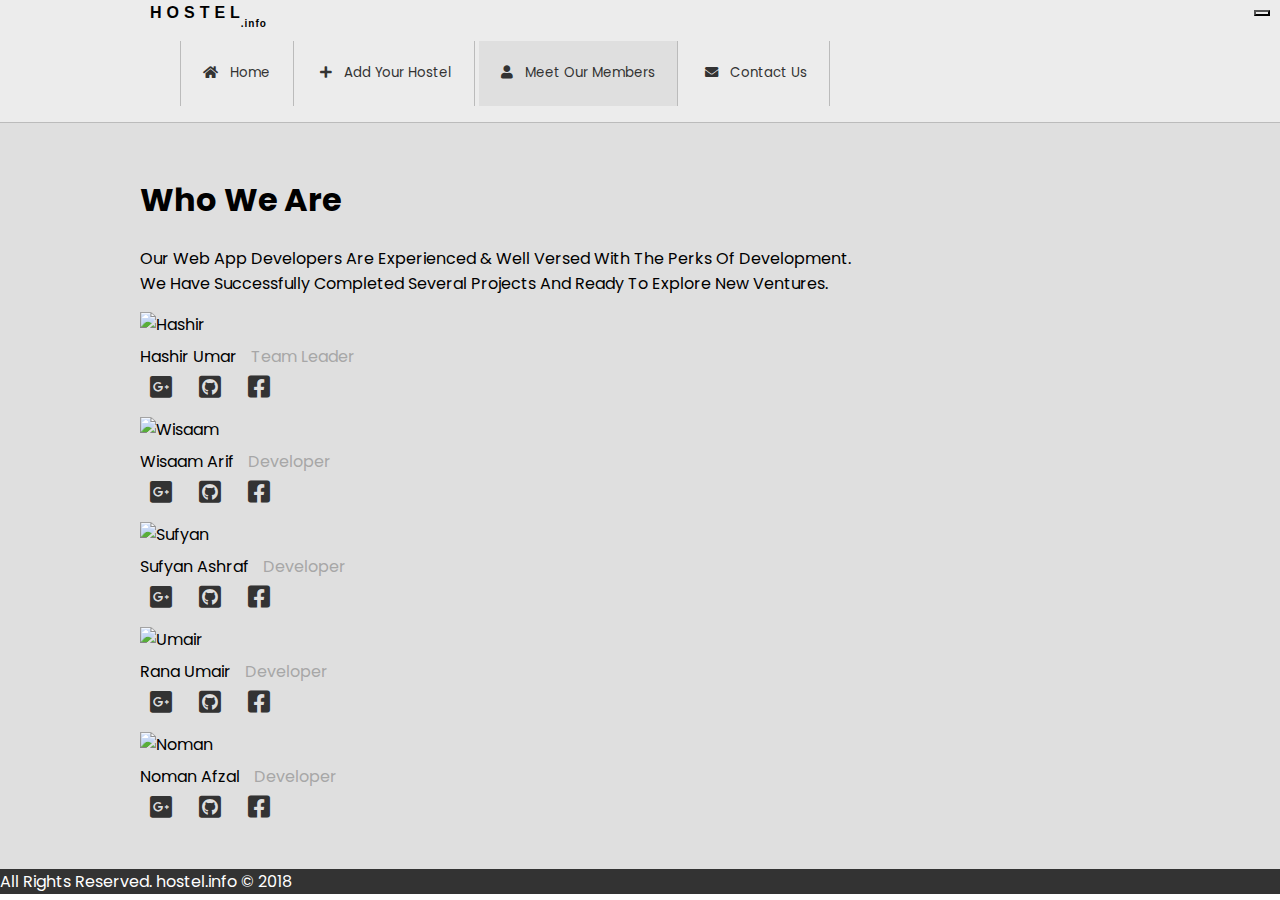
==== pages/about-us.html @ d31752ee "Added logo + corrections" ====
<!DOCTYPE html>
<html lang="en">
<head>
    <meta charset="UTF-8">
    <meta name="viewport" content="width=device-width, initial-scale=1.0">
    <meta http-equiv="X-UA-Compatible" content="ie=edge">
    <link rel="stylesheet" href="https://stackpath.bootstrapcdn.com/bootstrap/4.1.3/css/bootstrap.min.css" integrity="sha384-MCw98/SFnGE8fJT3GXwEOngsV7Zt27NXFoaoApmYm81iuXoPkFOJwJ8ERdknLPMO" crossorigin="anonymous">  
    <link rel="stylesheet" href="https://use.fontawesome.com/releases/v5.5.0/css/all.css">
    <link rel="stylesheet" href="../css/styles.css">
    <link rel="shortcut icon" href="../images/icon.ico" />
    <script src="https://code.jquery.com/jquery-3.3.1.slim.min.js" integrity="sha384-q8i/X+965DzO0rT7abK41JStQIAqVgRVzpbzo5smXKp4YfRvH+8abtTE1Pi6jizo" crossorigin="anonymous"></script>
    <script src="https://cdnjs.cloudflare.com/ajax/libs/popper.js/1.14.3/umd/popper.min.js" integrity="sha384-ZMP7rVo3mIykV+2+9J3UJ46jBk0WLaUAdn689aCwoqbBJiSnjAK/l8WvCWPIPm49" crossorigin="anonymous"></script>
    <script src="https://stackpath.bootstrapcdn.com/bootstrap/4.1.3/js/bootstrap.min.js" integrity="sha384-ChfqqxuZUCnJSK3+MXmPNIyE6ZbWh2IMqE241rYiqJxyMiZ6OW/JmZQ5stwEULTy" crossorigin="anonymous"></script>


    <link href="https://fonts.googleapis.com/css?family=Open+Sans|Poppins" rel="stylesheet">

    <title>About US</title>

</head>
<body> 

  <nav class="navbar navbar-expand-md">
      <button class="navbar-toggler" type="button" data-toggle="collapse" data-target="#navbarNavDropdown" aria-controls="navbarNavDropdown" aria-expanded="false" aria-label="Toggle navigation">
        <span class="navbar-toggler-icon"></span>
      </button>
      <div class="wrapper">
        <div class="collapse navbar-collapse" id="navbarNavDropdown">
          <span class="logo d-none d-md-inline">HOSTEL</span>
          <ul class="navbar-nav mx-auto">
            <li class="nav-item">
              <a class="nav-link" href="../index.html"><i class="fas fa-home"></i> &nbsp; Home</a>
            </li>
            <li class="nav-item">
              <a class="nav-link" href="login.html"> <i class="fa fa-plus"></i> &nbsp; Add Your Hostel</a>
            </li>
            <li class="nav-item active">
              <a class="nav-link" href="./about-us.html"><i class="fa fa-user"></i> &nbsp; Meet Our Members</a>
            </li>
            <li class="nav-item">
              <a href="./contact-us.html" class="nav-link"> <i class="fas fa-envelope"></i> &nbsp; Contact Us</a>
            </li>
          </ul>
        </div>
      </div>
    </nav>

  
  <section id="content">
    <div class="wrapper">
        <div class="container">
          <h1>Who We Are</h1>
          <p class="text-justify">
            Our Web App Developers Are Experienced & Well Versed With The Perks Of Development. <br>
            We Have Successfully Completed Several Projects And Ready To Explore New Ventures.</p>
        </div>

        <div class="container">
          <div class="row text-center mb-2">
            <div class="col-sm-12 col-md-6 col-lg-4 p-0">
                <div class="img-box">
                    <img src="../images/team/hashir.jpg" alt="Hashir" width="220px" height="230px">
                    <div class="info">Hashir Umar <span>Team Leader</span> </div> 
                    <div class="more-info">
                        <a href="#"> <i class="fab fa-google-plus-square"></i> </a> 
                        <a href="https://github.com/hashir-umar"> <i class="fab fa-github-square"></i> </a> 
                        <a href="https://web.facebook.com/HashirUmer.11"> <i class="fab fa-facebook-square"></i> </a> 
                     </div> 
                </div>
                
            </div>
            <div class="col-sm-12 col-md-6 col-lg-4 p-0">
                <div class="img-box">
                    <img src="../images/team/wisaam.jfif" alt="Wisaam" width="220px" height="230px">
                    <div class="info">Wisaam Arif <span>Developer</span> </div>   
                    <div class="more-info">
                       <a href="#"> <i class="fab fa-google-plus-square"></i> </a> 
                       <a href="#"> <i class="fab fa-github-square"></i> </a> 
                       <a href="#"> <i class="fab fa-facebook-square"></i> </a> 
                    </div>                  
                </div>
            </div>
            <div class="col-sm-12 col-md-6 col-lg-4 p-0">
                <div class="img-box">
                    <img src="../images/team/sufyan.jfif" alt="Sufyan" width="220px" height="230px">
                    <div class="info">Sufyan Ashraf <span>Developer</span> </div>
                    <div class="more-info">
                        <a href="#"> <i class="fab fa-google-plus-square"></i> </a> 
                        <a href="#"> <i class="fab fa-github-square"></i> </a> 
                        <a href="#"> <i class="fab fa-facebook-square"></i> </a> 
                     </div>     
                </div>
            </div>
          </div>

          <div class="row text-center mb-2">
              <div class="col-sm-12 col-md-6 col-lg-4 p-0">
                  <div class="img-box">
                      <img src="../images/team/umair.jpeg" alt="Umair" width="220px" height="230px">
                      <div class="info">Rana Umair <span>Developer</span> </div>
                      <div class="more-info">
                          <a href="#"> <i class="fab fa-google-plus-square"></i> </a> 
                          <a href="#"> <i class="fab fa-github-square"></i> </a> 
                          <a href="#"> <i class="fab fa-facebook-square"></i> </a> 
                       </div> 
                  </div>
              </div>
              <div class="col-sm-12 col-md-6 col-lg-4 p-0">
                  <div class="img-box">
                      <img src="../images/team/noman.jpg" alt="Noman" width="220px" height="230px">
                      <div class="info">Noman Afzal <span>Developer</span> </div>           
                      <div class="more-info">
                          <a href="#"> <i class="fab fa-google-plus-square"></i> </a> 
                          <a href="#"> <i class="fab fa-github-square"></i> </a> 
                          <a href="#"> <i class="fab fa-facebook-square"></i> </a> 
                       </div> 
                  </div>
              </div>
            </div>
        </div>

        

    </div>  
   
  </section>

  <footer>
      <div class='container text-center py-4'>
        All Rights Reserved. <a href='#' class="text-muted"> hostel.info </a>  &copy; 2018
      </div>
  </footer>

</body>
</html>
---- css/styles.css ----
@import url('https://fonts.googleapis.com/css?family=Satisfy');


html, body {
  margin: 0;
  font-family: 'Poppins', sans-serif;
  overflow-x: hidden;
}

section
{
  padding-left: 5px;
  padding-right: 5px;
  padding-bottom: 5px;
}

.navbar {
  padding: 0;
  background: #ECECEC;
  border-bottom: 1px solid #bbb; 
}

.container-fluid
{
  padding:0;
}

.nav-item:nth-child(1){
  border-left: 1px solid #bbb;
}

.nav-item{
  display: inline-block;
  list-style-type: none;
  border-right: 1px solid #bbb;
}

.nav-item .nav-link{
  color: #333;
  font-size: 10pt;
  display: block;
}

 .nav-item .nav-link:hover {
   background-color: white;
 }

 .active {
  background-color: #DFDFDF;
 }

 
 .navbar-expand-md .navbar-nav .nav-link {
      padding: 1.4rem;
  }

 .wrapper {
   max-width:1000px;
   margin: 0 auto;
 }

 .navbar-toggler {
    background: url("../images/mobile_menu.png") no-repeat center center;
    margin-right: 10px;
    position: absolute;
    right: 0;
    top: 10px;
    z-index: 10;

}

#navbarNavDropdown
{
  z-index: 10;
}

.logo {
  position: relative;
  margin-right: 100px;
  letter-spacing: 5px;
  font-weight: 900;
  font-family: Verdana, Geneva, Tahoma, sans-serif;
  padding: 10px;
}

.logo::after {
  content: ".info";
  border: none;
  letter-spacing: 1px;
  position: absolute;
  right: -12px;
  bottom: 2px;
  font-family: Verdana, Geneva, Tahoma, sans-serif;
  font-size: 10px;
}

 #content {
   background: #DFDFDF;
   padding: 2rem 1rem;
   overflow: hidden;
 }

 .img-box {
   margin-bottom: 10px;
 }

 .img-box img:hover {
  cursor: pointer;

 }

 .info {
   padding-top: 7px; 
 }

 .info span {
   color: #A7A7A7;
   margin-left: 10px;
 }

 .more-info a {
   color: #333;
   font-size: 25px;
   margin: 2px 10px;
 }
 
 footer {
    background: #333333;
    color: #fff;
    position: relative;
    width: 100%;
    bottom: 0;
 }

 .top-banner
 {
    background: url( "../images/hostel_image_1.jpg");
    background-attachment: fixed;
    width: 100%;
    text-align: center;
 }

 .banner-label
 {
    font-family: 'Satisfy', cursive;
    color: white;
    font-weight: bold;
    padding: 3%;
    background: rgba(0,0,0,0.4);
    border-radius: 25px;
 }

 .banner-input
 {
  height: 30px;
  margin:auto;
  text-align: center;
  border:none;
 }

 .fa-crosshairs
 {
  opacity: 0.7;
  transition: color 0.1s ease-in-out, transform 0.1s ease-in-out;
 }
 .fa-crosshairs:hover
 {
  cursor: pointer;
  color: black;
  transform: scale(1.25, 1.25);
 }

 .banner-input-wrapper
 {
  background-color: white;
  padding: 10px;
  border-radius: 3px;
 }

 .text-block
 {
  font-weight: bold;
  color: grey;
  padding: 30px;
  display: inline-block;
  text-align: center;
 }

 .image-block
 {
  opacity: 0.6;
  transition: opacity 0.2s ease-in-out, transform 0.2s ease-in-out;
 }

 .image-block:hover
 {
  cursor: pointer;
  opacity: 1;
  transform:scale(1.01,1.01);
 }

 .image-holder
 {
  background: black; 
  transition: transform 0.2s ease-in-out;
 }

 .image-holder
 {
  transform:scale(1.01,1.01);
 }

 a
 {
  color: inherit;
  text-decoration: inherit;
 }
 a:hover
 {
  color: inherit;
  text-decoration: inherit;
 }

 .custom-link:hover
 {
  color:black;
 }

@media only screen and (max-width: 768px) {
  #content {
    padding-top: 60px;
  }
  .nav-item {
    width: 100vw;
  }
}
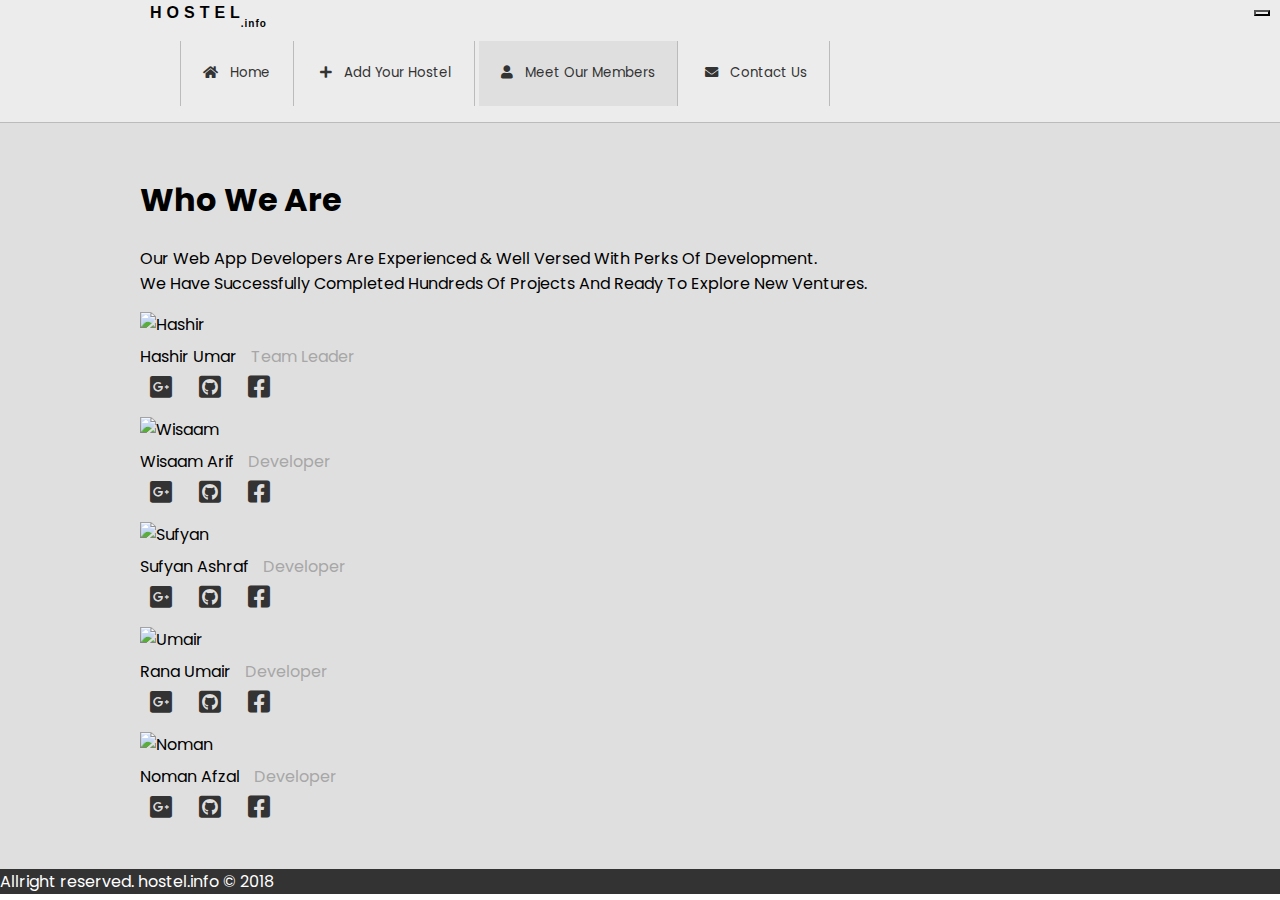
==== commit 2b45a1c3: "Merge branch 'master' of https://github.com/Hashir-Umar/WAD_Assignment_2" ====
--- a/pages/about-us.html
+++ b/pages/about-us.html
@@ -7,7 +7,7 @@
     <link rel="stylesheet" href="https://stackpath.bootstrapcdn.com/bootstrap/4.1.3/css/bootstrap.min.css" integrity="sha384-MCw98/SFnGE8fJT3GXwEOngsV7Zt27NXFoaoApmYm81iuXoPkFOJwJ8ERdknLPMO" crossorigin="anonymous">  
     <link rel="stylesheet" href="https://use.fontawesome.com/releases/v5.5.0/css/all.css">
     <link rel="stylesheet" href="../css/styles.css">
-    <link rel="shortcut icon" href="../images/icon.ico" />
+    
     <script src="https://code.jquery.com/jquery-3.3.1.slim.min.js" integrity="sha384-q8i/X+965DzO0rT7abK41JStQIAqVgRVzpbzo5smXKp4YfRvH+8abtTE1Pi6jizo" crossorigin="anonymous"></script>
     <script src="https://cdnjs.cloudflare.com/ajax/libs/popper.js/1.14.3/umd/popper.min.js" integrity="sha384-ZMP7rVo3mIykV+2+9J3UJ46jBk0WLaUAdn689aCwoqbBJiSnjAK/l8WvCWPIPm49" crossorigin="anonymous"></script>
     <script src="https://stackpath.bootstrapcdn.com/bootstrap/4.1.3/js/bootstrap.min.js" integrity="sha384-ChfqqxuZUCnJSK3+MXmPNIyE6ZbWh2IMqE241rYiqJxyMiZ6OW/JmZQ5stwEULTy" crossorigin="anonymous"></script>
@@ -51,8 +51,8 @@
         <div class="container">
           <h1>Who We Are</h1>
           <p class="text-justify">
-            Our Web App Developers Are Experienced & Well Versed With The Perks Of Development. <br>
-            We Have Successfully Completed Several Projects And Ready To Explore New Ventures.</p>
+            Our Web App Developers Are Experienced & Well Versed With Perks Of Development. <br>
+            We Have Successfully Completed Hundreds Of Projects And Ready To Explore New Ventures.</p>
         </div>
 
         <div class="container">
@@ -127,7 +127,7 @@
 
   <footer>
       <div class='container text-center py-4'>
-        All Rights Reserved. <a href='#' class="text-muted"> hostel.info </a>  &copy; 2018
+        Allright reserved. <a href='#' class="text-muted"> hostel.info </a>  &copy; 2018
       </div>
   </footer>
 
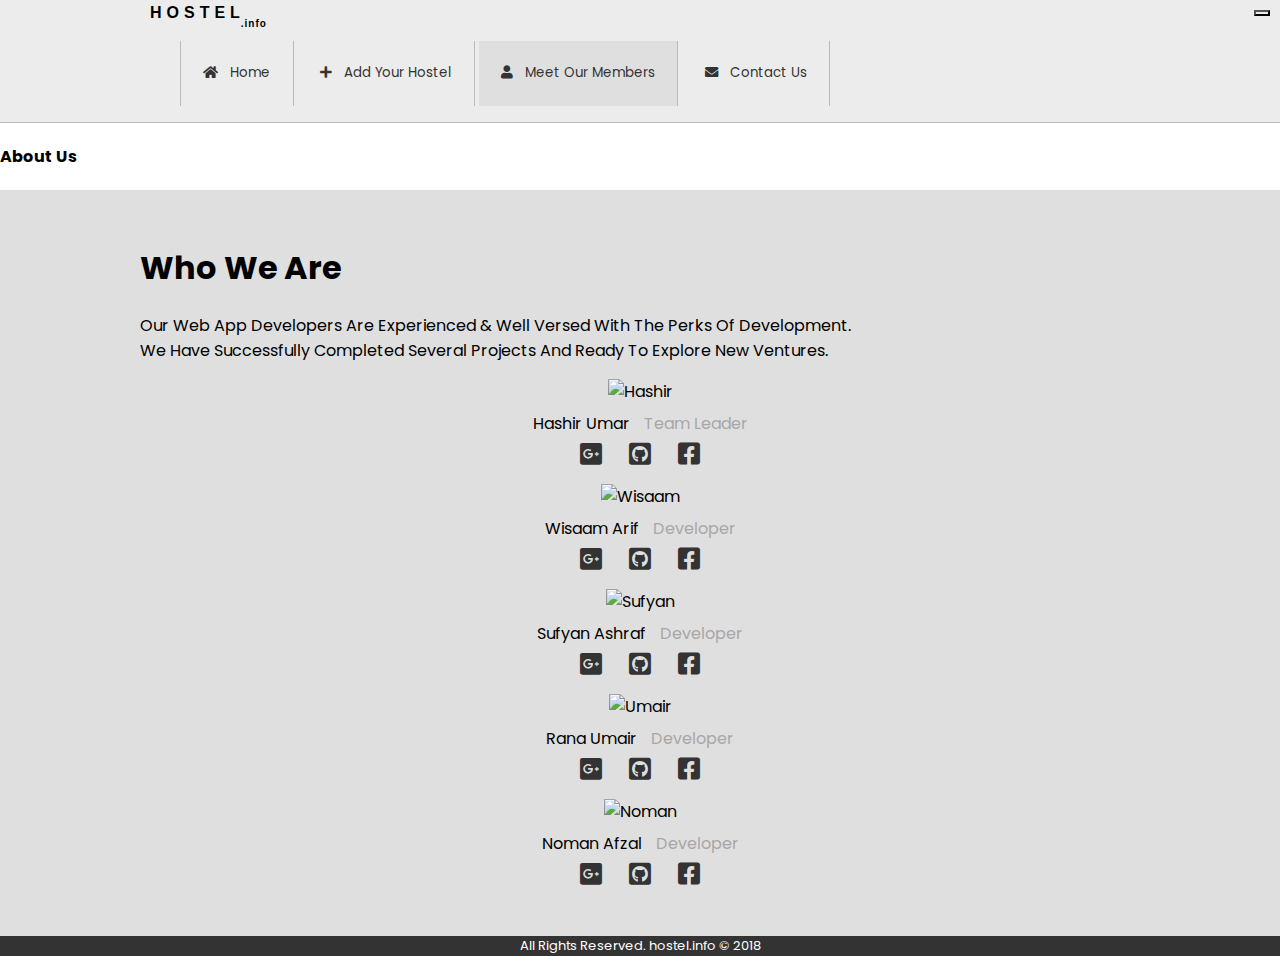
==== commit 75045c0e: "github link added" ====
--- a/pages/about-us.html
+++ b/pages/about-us.html
@@ -7,7 +7,7 @@
     <link rel="stylesheet" href="https://stackpath.bootstrapcdn.com/bootstrap/4.1.3/css/bootstrap.min.css" integrity="sha384-MCw98/SFnGE8fJT3GXwEOngsV7Zt27NXFoaoApmYm81iuXoPkFOJwJ8ERdknLPMO" crossorigin="anonymous">  
     <link rel="stylesheet" href="https://use.fontawesome.com/releases/v5.5.0/css/all.css">
     <link rel="stylesheet" href="../css/styles.css">
-    
+    <link rel="shortcut icon" href="../images/icon.ico" />
     <script src="https://code.jquery.com/jquery-3.3.1.slim.min.js" integrity="sha384-q8i/X+965DzO0rT7abK41JStQIAqVgRVzpbzo5smXKp4YfRvH+8abtTE1Pi6jizo" crossorigin="anonymous"></script>
     <script src="https://cdnjs.cloudflare.com/ajax/libs/popper.js/1.14.3/umd/popper.min.js" integrity="sha384-ZMP7rVo3mIykV+2+9J3UJ46jBk0WLaUAdn689aCwoqbBJiSnjAK/l8WvCWPIPm49" crossorigin="anonymous"></script>
     <script src="https://stackpath.bootstrapcdn.com/bootstrap/4.1.3/js/bootstrap.min.js" integrity="sha384-ChfqqxuZUCnJSK3+MXmPNIyE6ZbWh2IMqE241rYiqJxyMiZ6OW/JmZQ5stwEULTy" crossorigin="anonymous"></script>
@@ -45,14 +45,17 @@
       </div>
     </nav>
 
-  
+    <div class="info-text d-md-none">
+      <h4>About Us</h4>
+    </div>
+
   <section id="content">
     <div class="wrapper">
         <div class="container">
           <h1>Who We Are</h1>
           <p class="text-justify">
-            Our Web App Developers Are Experienced & Well Versed With Perks Of Development. <br>
-            We Have Successfully Completed Hundreds Of Projects And Ready To Explore New Ventures.</p>
+            Our Web App Developers Are Experienced & Well Versed With The Perks Of Development. <br>
+            We Have Successfully Completed Several Projects And Ready To Explore New Ventures.</p>
         </div>
 
         <div class="container">
@@ -75,8 +78,8 @@
                     <div class="info">Wisaam Arif <span>Developer</span> </div>   
                     <div class="more-info">
                        <a href="#"> <i class="fab fa-google-plus-square"></i> </a> 
-                       <a href="#"> <i class="fab fa-github-square"></i> </a> 
-                       <a href="#"> <i class="fab fa-facebook-square"></i> </a> 
+                       <a href="https://www.github.com/wisaam"> <i class="fab fa-github-square"></i> </a> 
+                       <a href="https://www.facebook.com/wisaam.arif.716915"> <i class="fab fa-facebook-square"></i> </a> 
                     </div>                  
                 </div>
             </div>
@@ -86,14 +89,12 @@
                     <div class="info">Sufyan Ashraf <span>Developer</span> </div>
                     <div class="more-info">
                         <a href="#"> <i class="fab fa-google-plus-square"></i> </a> 
-                        <a href="#"> <i class="fab fa-github-square"></i> </a> 
+                        <a href="https://github.com/sufyanAshraf"> <i class="fab fa-github-square"></i> </a> 
                         <a href="#"> <i class="fab fa-facebook-square"></i> </a> 
                      </div>     
                 </div>
             </div>
-          </div>
-
-          <div class="row text-center mb-2">
+          
               <div class="col-sm-12 col-md-6 col-lg-4 p-0">
                   <div class="img-box">
                       <img src="../images/team/umair.jpeg" alt="Umair" width="220px" height="230px">
@@ -118,16 +119,12 @@
               </div>
             </div>
         </div>
-
-        
-
-    </div>  
-   
+    </div>    
   </section>
 
   <footer>
       <div class='container text-center py-4'>
-        Allright reserved. <a href='#' class="text-muted"> hostel.info </a>  &copy; 2018
+        All Rights Reserved. <a href='#' class="text-muted"> hostel.info </a>  &copy; 2018
       </div>
   </footer>
 
--- a/css/styles.css
+++ b/css/styles.css
@@ -58,6 +58,83 @@
    max-width:1000px;
    margin: 0 auto;
  }
+
+
+/*++++++++++++++++++++++++++++++++ REDUNDANT CLASSES ONLY TO BE USED INCASE OF REPONSIVE ELEMENTS TO AVOID INLINE-STYLING +++++++++++++++++++++++++++++++++++++++++++*/
+ .font-12
+ {
+  font-size: 12px;
+ }
+ .font-15
+ {
+  font-size: 15px;
+ }
+ .font-20
+ {
+  font-size: 20px;
+ }
+ .font-13
+ {
+  font-size: 13px;
+ }
+ .font-28
+ {
+  font-size: 28px;
+ }
+ .font-75
+ {
+  font-size:75px;
+ }
+  .font-45
+ {
+  font-size:45px;
+ }
+  .font-50
+ {
+  font-size:50px;
+ }
+ .text-center
+ {
+  text-align: center;
+ }
+ .padding-10
+ {
+  padding: 10px;
+ }
+ .margin-top-10
+ {
+  margin-top: 10px;
+ }
+ .width-60
+ {
+  width:60%;
+ }
+ .width-85
+ {
+  width:85%;
+ }
+ .width-50
+ {
+  width:50%;
+ }
+ .line-h-300
+ {
+  line-height: 300px;
+ }
+ .line-h-250
+ {
+  line-height: 250px;
+ }
+ .height-500
+ {
+  height: 500px;
+ }
+ .height-300
+ {
+  height: 300px;
+ }
+/*++++++++++++++++++++++++++++++++++++++++++++++++++++++++++++++++++++++++++++++++++++++++++++++++++++++++++++++++++++++++++++++++++++++++++++++++++++++++++++++*/
+
 
  .navbar-toggler {
     background: url("../images/mobile_menu.png") no-repeat center center;
@@ -130,6 +207,7 @@
     position: relative;
     width: 100%;
     bottom: 0;
+    font-size: 13px;
  }
 
  .top-banner
@@ -162,6 +240,7 @@
  {
   opacity: 0.7;
   transition: color 0.1s ease-in-out, transform 0.1s ease-in-out;
+  vertical-align: middle;
  }
  .fa-crosshairs:hover
  {
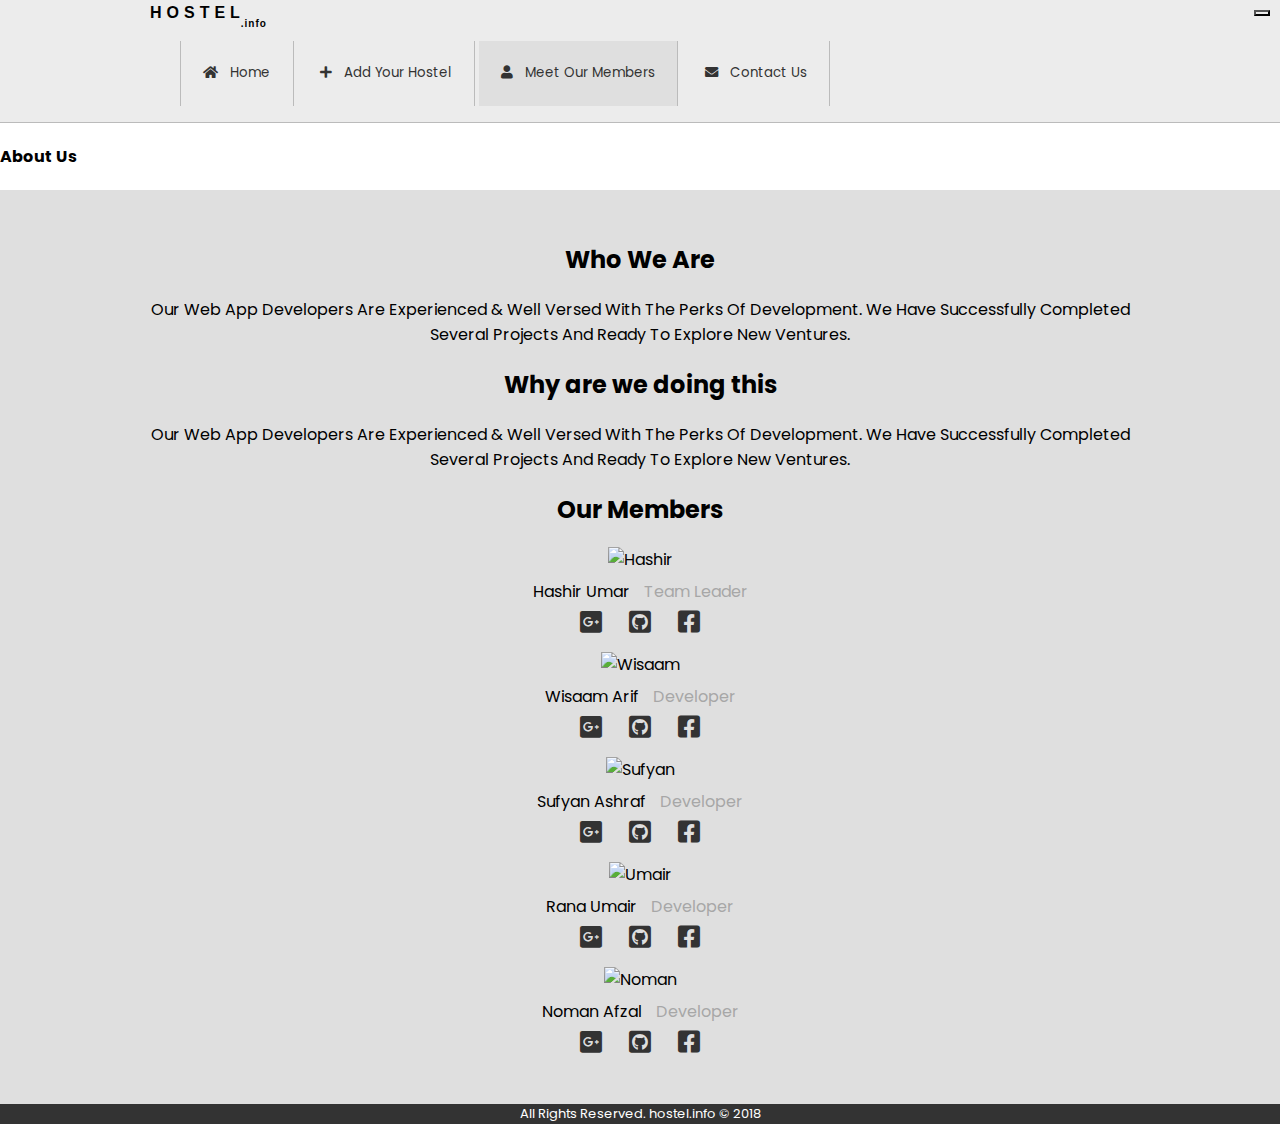
==== commit 04c93f5b: "Merge branch 'master' of https://github.com/Hashir-Umar/WAD_Assignment_2" ====
--- a/pages/about-us.html
+++ b/pages/about-us.html
@@ -2,6 +2,13 @@
 <html lang="en">
 <head>
     <meta charset="UTF-8">
+    <meta name="description" content="Find the Best Hostel for you to stay">
+    <meta name="keywords" content="Hostels, hostel, university, hotel">
+    <meta name="author" content="Wisaam Arif">
+    <meta name="author" content="Hashir Umar">
+    <meta name="author" content="Sufyan Ashraf">
+    <meta name="author" content="Noman Afzal">
+    <meta name="author" content="Rana Umair">
     <meta name="viewport" content="width=device-width, initial-scale=1.0">
     <meta http-equiv="X-UA-Compatible" content="ie=edge">
     <link rel="stylesheet" href="https://stackpath.bootstrapcdn.com/bootstrap/4.1.3/css/bootstrap.min.css" integrity="sha384-MCw98/SFnGE8fJT3GXwEOngsV7Zt27NXFoaoApmYm81iuXoPkFOJwJ8ERdknLPMO" crossorigin="anonymous">  
@@ -52,13 +59,23 @@
   <section id="content">
     <div class="wrapper">
         <div class="container">
-          <h1>Who We Are</h1>
-          <p class="text-justify">
-            Our Web App Developers Are Experienced & Well Versed With The Perks Of Development. <br>
-            We Have Successfully Completed Several Projects And Ready To Explore New Ventures.</p>
+          <div class="row text-center">
+            <div class="col-sm-12 offset-md-2 col-md-8">
+              <h2>Who We Are</h2>
+              <p class="text-justify mb-4">
+                Our Web App Developers Are Experienced & Well Versed With The Perks Of Development.
+                We Have Successfully Completed Several Projects And Ready To Explore New Ventures.</p>
+                <h2>Why are we doing this</h2>
+                <p class="text-justify">
+                  Our Web App Developers Are Experienced & Well Versed With The Perks Of Development.
+                  We Have Successfully Completed Several Projects And Ready To Explore New Ventures.</p>
+                </div>
+              </div>
+          </div>
         </div>
 
         <div class="container">
+          <h2 class="text-center mb-2">Our Members</h2>
           <div class="row text-center mb-2">
             <div class="col-sm-12 col-md-6 col-lg-4 p-0">
                 <div class="img-box">
@@ -90,7 +107,7 @@
                     <div class="more-info">
                         <a href="#"> <i class="fab fa-google-plus-square"></i> </a> 
                         <a href="https://github.com/sufyanAshraf"> <i class="fab fa-github-square"></i> </a> 
-                        <a href="#"> <i class="fab fa-facebook-square"></i> </a> 
+                        <a href="https://www.facebook.com/Sufiyan.Ash"> <i class="fab fa-facebook-square"></i> </a> 
                      </div>     
                 </div>
             </div>
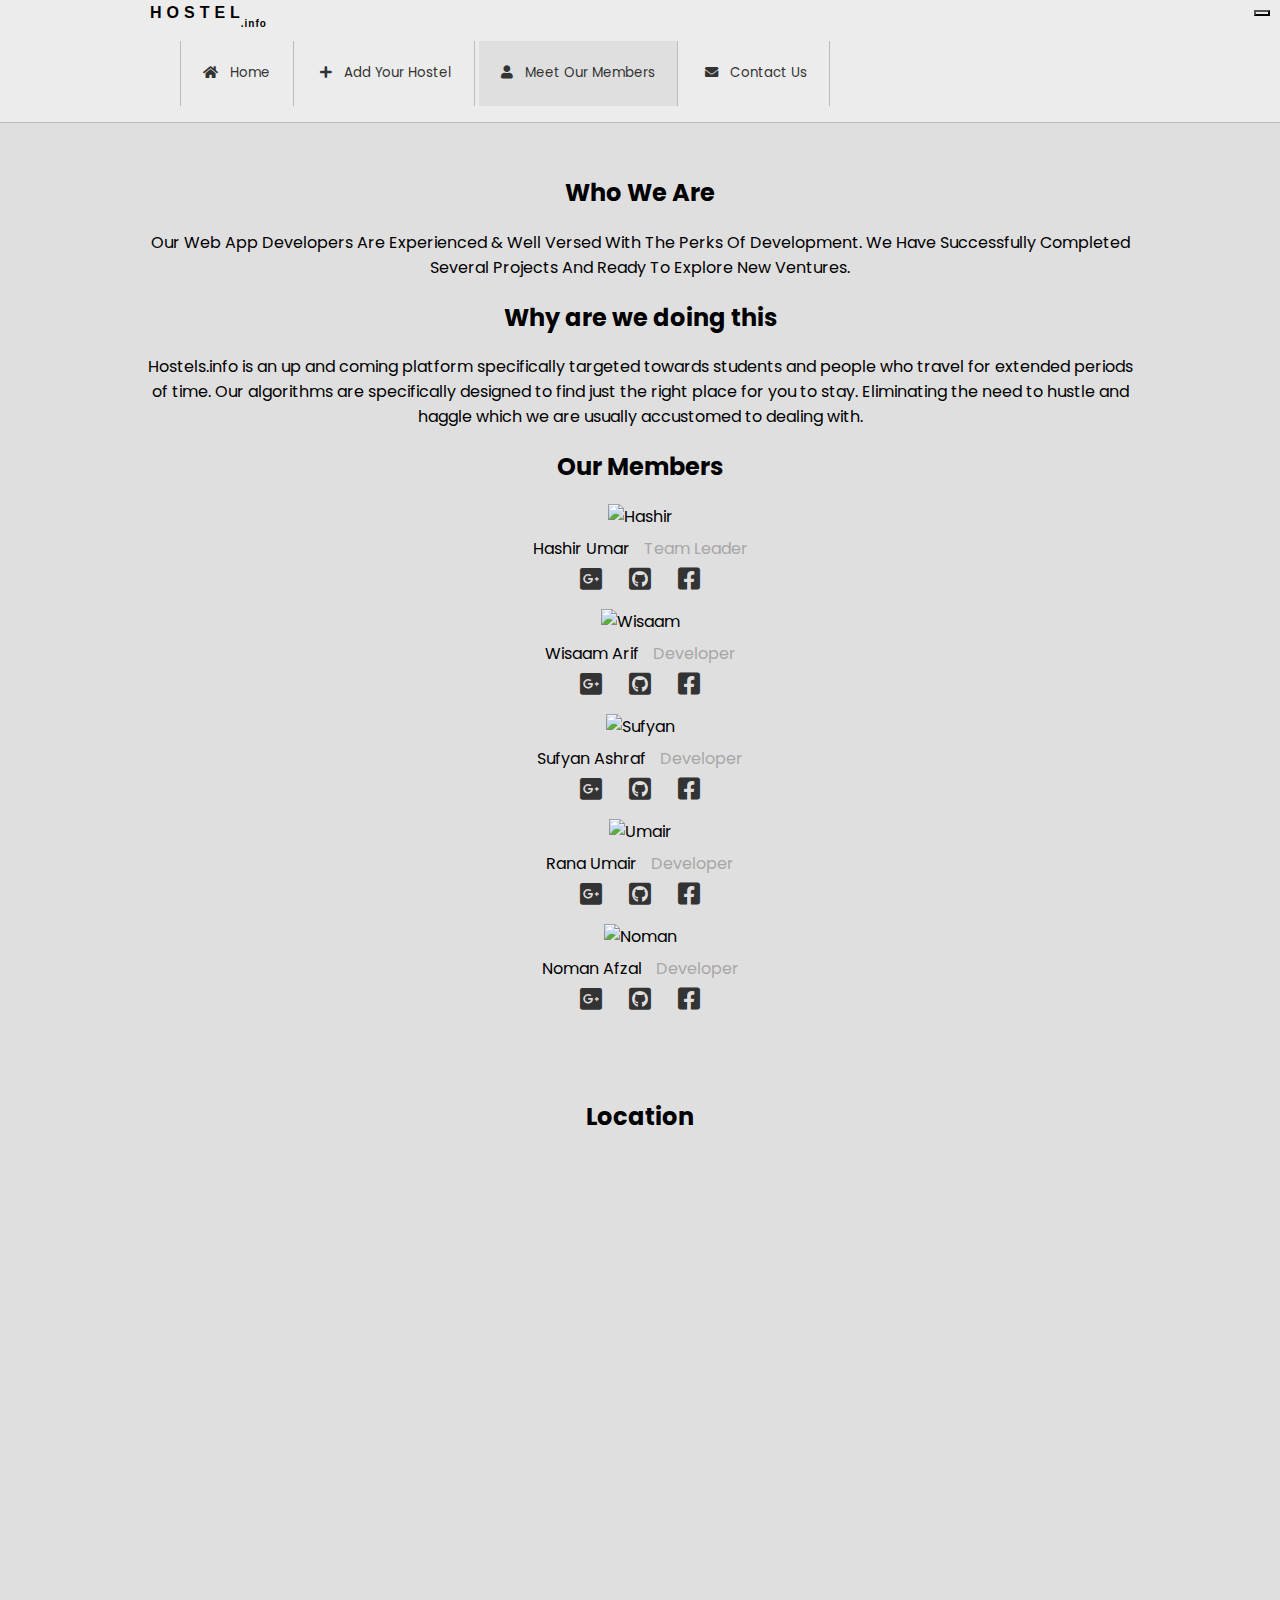
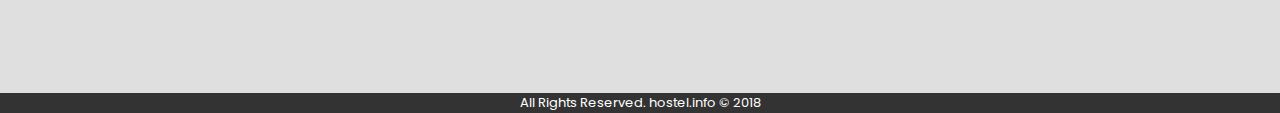
==== commit df300788: "adjusted map" ====
--- a/pages/about-us.html
+++ b/pages/about-us.html
@@ -52,30 +52,26 @@
       </div>
     </nav>
 
-    <div class="info-text d-md-none">
-      <h4>About Us</h4>
-    </div>
-
   <section id="content">
     <div class="wrapper">
-        <div class="container">
-          <div class="row text-center">
-            <div class="col-sm-12 offset-md-2 col-md-8">
-              <h2>Who We Are</h2>
-              <p class="text-justify mb-4">
-                Our Web App Developers Are Experienced & Well Versed With The Perks Of Development.
-                We Have Successfully Completed Several Projects And Ready To Explore New Ventures.</p>
-                <h2>Why are we doing this</h2>
-                <p class="text-justify">
-                  Our Web App Developers Are Experienced & Well Versed With The Perks Of Development.
-                  We Have Successfully Completed Several Projects And Ready To Explore New Ventures.</p>
-                </div>
-              </div>
+      <div class="container mb-4">
+        <div class="row text-center">
+            <h2 class="mx-auto">Who We Are</h2>
+            <p class="text-center mb-4">
+              Our Web App Developers Are Experienced & Well Versed With The Perks Of Development.
+              We Have Successfully Completed Several Projects And Ready To Explore New Ventures.
+            </p>
+            <h2 class="mx-auto">Why are we doing this</h2>
+            <p class="text-center mb-4">
+                Hostels.info is an up and coming platform specifically targeted towards students and people who travel for extended periods of time. Our algorithms are specifically designed to find just the right place for you to stay. 
+                Eliminating the need to hustle and haggle which we are usually accustomed to dealing with.
+            </p>                     
           </div>
         </div>
+      </div>
 
         <div class="container">
-          <h2 class="text-center mb-2">Our Members</h2>
+          <h2 class="text-center mb-4">Our Members</h2>
           <div class="row text-center mb-2">
             <div class="col-sm-12 col-md-6 col-lg-4 p-0">
                 <div class="img-box">
@@ -135,8 +131,14 @@
                   </div>
               </div>
             </div>
-        </div>
-    </div>    
+        </div><br><br>
+        <div class="container">
+        <div class="text-center"><h2 class="mx-auto">Location</h2></div>
+            <div class="col-sm-12 text-center">
+                <iframe height="500" width="100%" src="https://www.google.com/maps/embed?pb=!1m18!1m12!1m3!1d3403.8099120525862!2d74.26604291510384!3d31.446899681393873!2m3!1f0!2f0!3f0!3m2!1i1024!2i768!4f13.1!3m3!1m2!1s0x3919017432b1835b%3A0xe396992a5b05891c!2sUniversity+of+Central+Punjab!5e0!3m2!1sen!2s!4v1542652202947"frameborder="0" style="border:0" allowfullscreen></iframe>
+            </div>  
+          </div>
+    </div>  
   </section>
 
   <footer>
